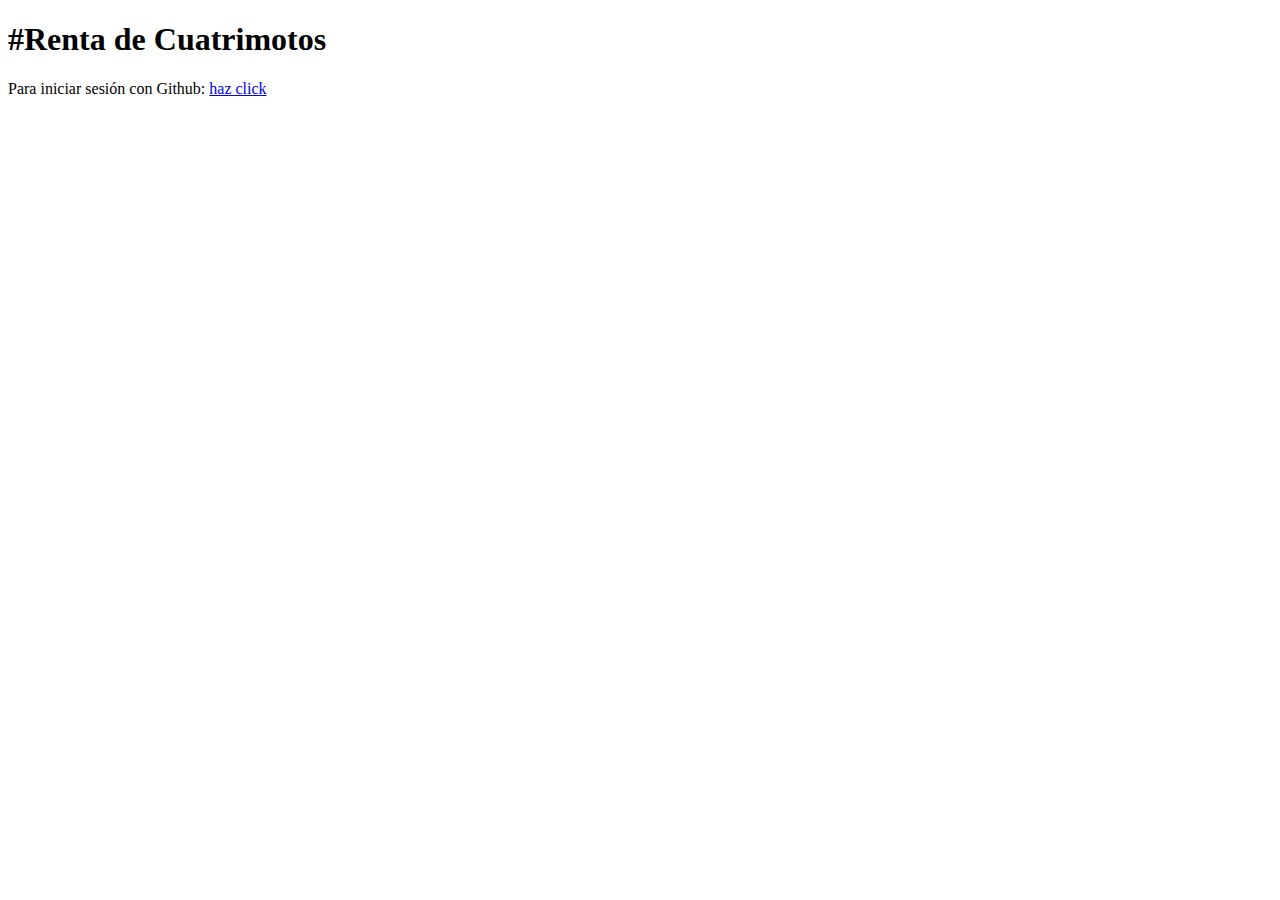
==== src/main/resources/static/index.html @ 2e41cd78 "actualización" ====
<!doctype html>
<html lang="es">
    <head>
        <meta charset="utf-8"/>
        <meta http-equiv="X-UA-Compatible" content="IE=edge"/>
        <title>Demo Login</title>
        <meta name="description" content=""/>
        <meta name="viewport" content="width=device-width"/>
        <base href="/"/>
        <link rel="stylesheet" type="text/css" href="/webjars/bootstrap/css/bootstrap.min.css"/>
        <script type="text/javascript" src="/webjars/jquery/jquery.min.js"></script>
        <script type="text/javascript" src="/webjars/bootstrap/js/bootstrap.min.js"></script>
    </head>
    <body>
        <h1>#Renta de Cuatrimotos</h1>
        <div class="container unauthenticated">
            Para iniciar sesión con Github:
            <a href="/oauth2/authorization/github">haz click</a>
        </div>
        <div class="container authenticated" style="display:none">
            Autenticado como: <span id="user"></span>
            <p>
                <a href="menu.html">Ir a la pagina privada</a>
            </p>
            <div>
                <button onClick="logout()" class="btn btn-primary">Logout</button>
            </div>
        </div>
    </body>
    <script type="text/javascript">
        $.get("/user", function (data) {
            console.log("get");
            console.log(data);
            $("#user").html(data.name);
            $(".unauthenticated").hide();
            $(".authenticated").show();
            
        });


        var logout = function () {
            $.post("/logout", function () {
                $("#user").html('');
                $(".unauthenticated").show();
                $(".authenticated").hide();
            })
            return true;
        }
    </script>
</html>
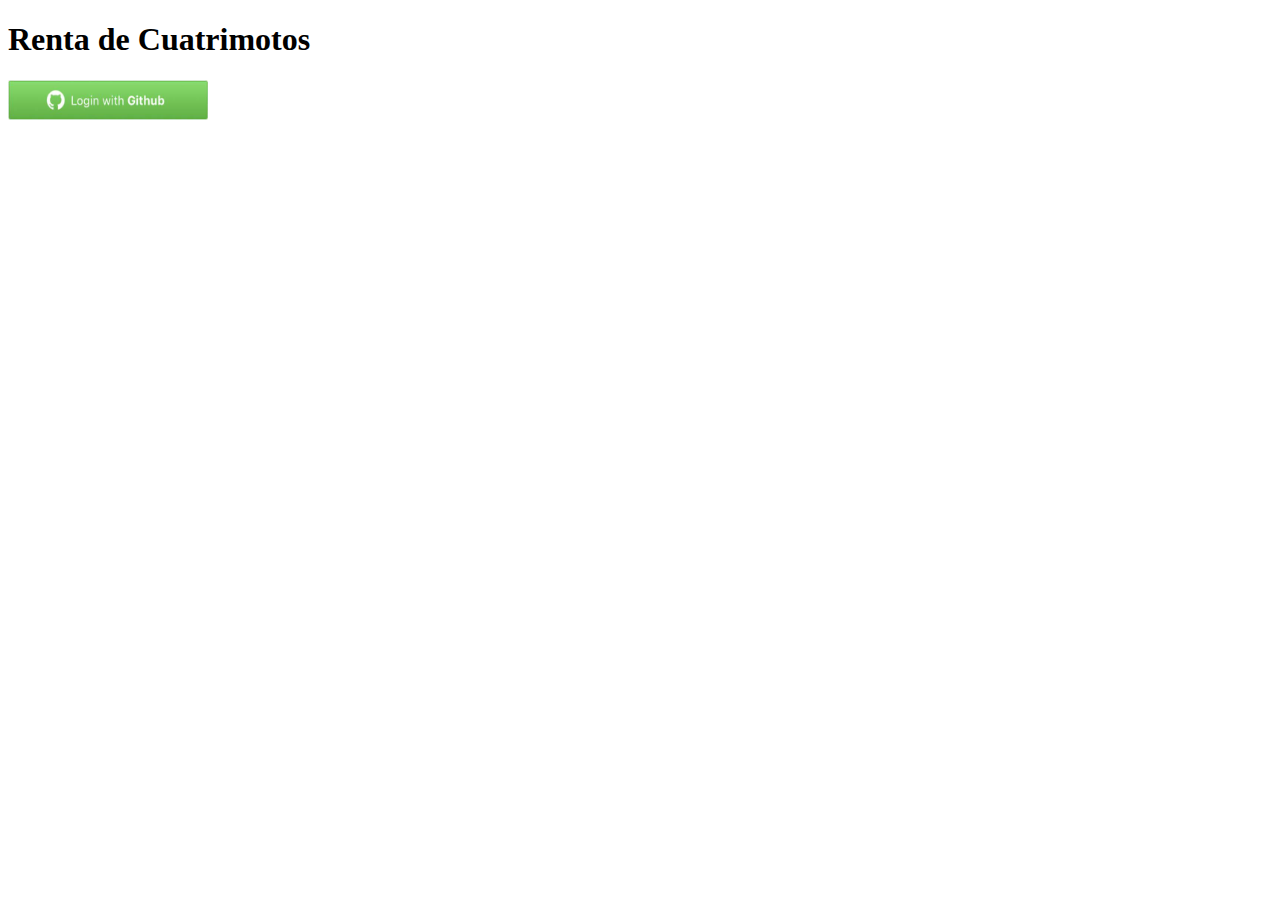
==== commit 676f154d: "final commit" ====
--- a/src/main/resources/static/index.html
+++ b/src/main/resources/static/index.html
@@ -3,24 +3,38 @@
     <head>
         <meta charset="utf-8"/>
         <meta http-equiv="X-UA-Compatible" content="IE=edge"/>
-        <title>Demo Login</title>
+        <title>Cuatrimotos</title>
         <meta name="description" content=""/>
         <meta name="viewport" content="width=device-width"/>
         <base href="/"/>
         <link rel="stylesheet" type="text/css" href="/webjars/bootstrap/css/bootstrap.min.css"/>
+        <link rel="icon" type="image/png" sizes="96x96" href="img/favicon-96x96.png">
         <script type="text/javascript" src="/webjars/jquery/jquery.min.js"></script>
         <script type="text/javascript" src="/webjars/bootstrap/js/bootstrap.min.js"></script>
+        <link rel="stylesheet" type="text/css" href="/style/miestilo.css"/>
+        <link href="https://cdnjs.cloudflare.com/ajax/libs/font-awesome/5.15.4/css/all.min.css" rel="stylesheet">
     </head>
     <body>
-        <h1>#Renta de Cuatrimotos</h1>
+        <h1>Renta de Cuatrimotos</h1>
         <div class="container unauthenticated">
-            Para iniciar sesión con Github:
-            <a href="/oauth2/authorization/github">haz click</a>
+            <a href="/oauth2/authorization/github">
+            <img src="[data-uri]"
+                     width="200" height="40">            
+            </a>
         </div>
         <div class="container authenticated" style="display:none">
-            Autenticado como: <span id="user"></span>
+            <div class='row' style='height:90px;align-items: center;'>
+                <div class='col-xs-6 col-lg-2' >
+                    <img src="" id="avatar" height="100">
+                </div>
+                <div class='col-xs-6 col-lg-10' >
+                    Hola <span id="user"></span><br/>
+                    [<span id="username"></span>]
+                </div>
+            </div>
+            
             <p>
-                <a href="menu.html">Ir a la pagina privada</a>
+                <a href="menu.html">Ir a la aplicacion</a>
             </p>
             <div>
                 <button onClick="logout()" class="btn btn-primary">Logout</button>
@@ -32,11 +46,12 @@
             console.log("get");
             console.log(data);
             $("#user").html(data.name);
+            $("#username").html(data.username);
+            $('#avatar').attr('src', data.avatar_url);
             $(".unauthenticated").hide();
             $(".authenticated").show();
             
         });
-
 
         var logout = function () {
             $.post("/logout", function () {
